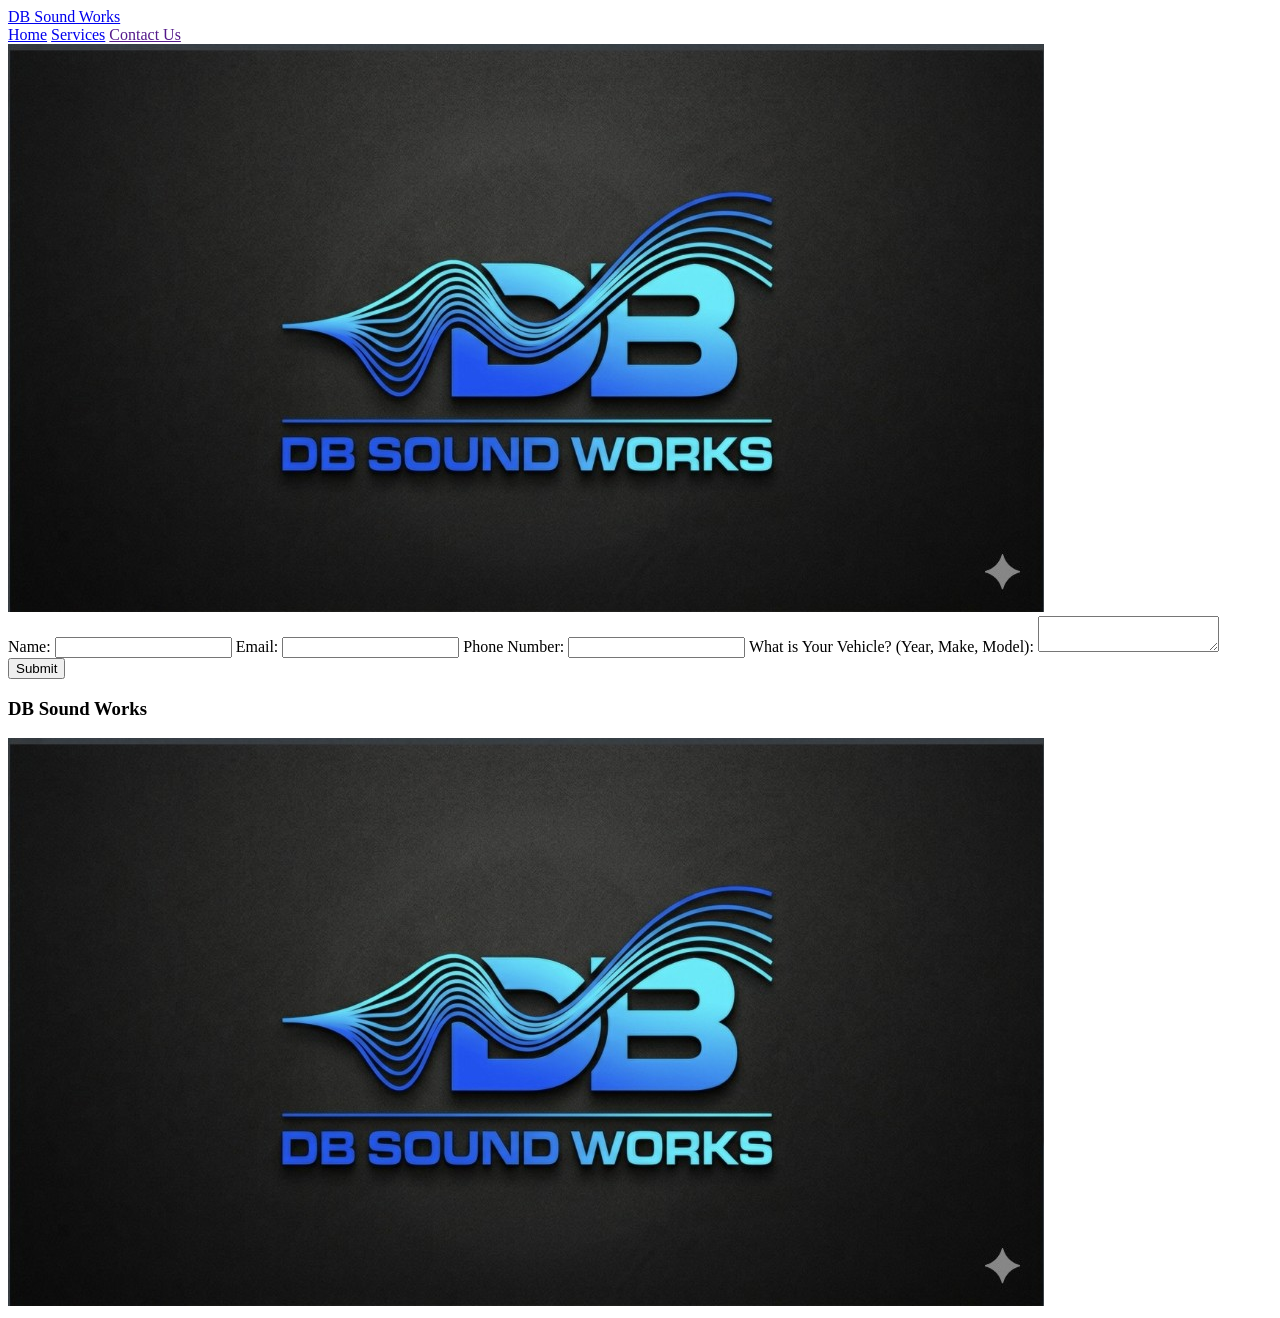
==== contact_us.html @ 6d589963 "html all pages html made" ====
<!DOCTYPE html>
<html lang="en">
<head>
    <meta charset="UTF-8">
    <title>Contact Us</title>
</head>
<body>
    
    <header>
        <nav>
            <a href="index.html">DB Sound Works</a>
            <div id="nav-buttons">
                <a href="index.html">Home</a>
                <a href="services.html">Services</a>
                <a href="">Contact Us</a>
            </div>
        </nav>
        <img src="images/Screenshot 2026-07-04 135305.jpg" alt="DB Logo">
    </header>

    <main>
        <form>

            <label>Name:</label>
            <input type="text" id="name" name="name" required>

            <label>Email:</label>
            <input type="email" id="email" name="email">
            
            <label>Phone Number:</label>
            <input type="tel" id="phone" name="phone">

            <label>What is Your Vehicle? (Year, Make, Model):</label>
            <textarea id="vehicle" name="vehicle"></textarea>

            <button type="submit" id="submit">Submit</button>

        </form>
    </main>

    <footer>
        <h3>DB Sound Works</h3>
        <img src="images/Screenshot 2026-07-04 135305.jpg" alt="logo">
    </footer>

</body>
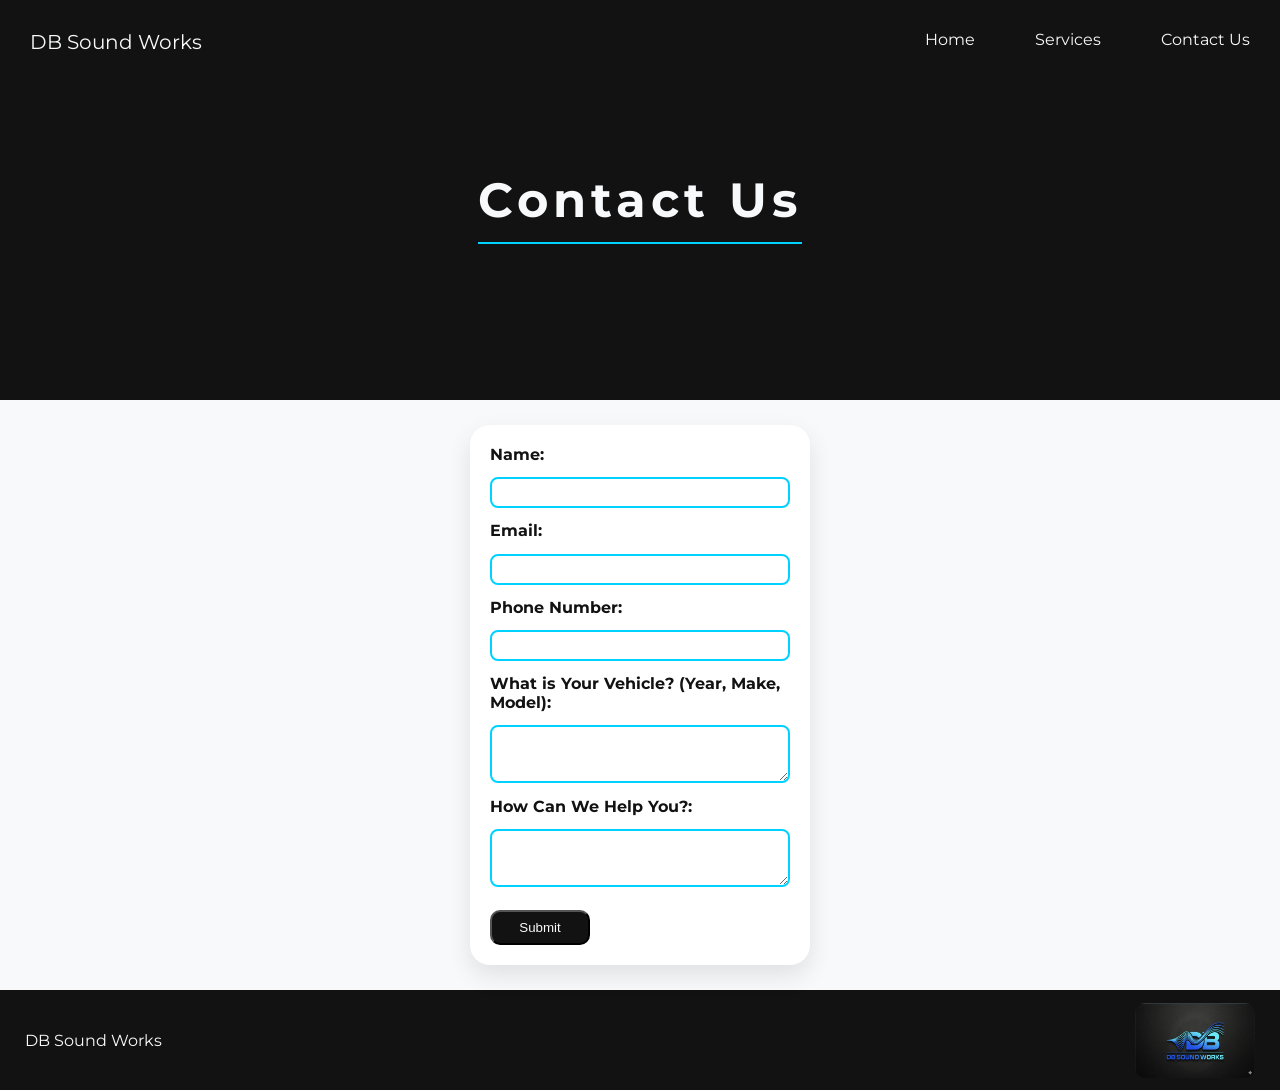
==== commit 6d3eb237: "CSS styling" ====
--- a/contact_us.html
+++ b/contact_us.html
@@ -3,22 +3,103 @@
 <head>
     <meta charset="UTF-8">
     <title>Contact Us</title>
+    <link rel="stylesheet" href="styles.css">
+
+    <style>
+
+        header {
+            background-color: #121212;
+            margin: 0;
+            height: 400px;
+            display: flex;
+            flex-direction: column;
+            padding: 0;
+        }
+
+        header h1 {
+            flex: 1;
+            display: flex;
+            justify-content: center;
+            align-items: center;
+            margin: 0;
+            font-size: 3em;
+            margin-bottom: 59.67px;
+            letter-spacing: 5px;
+            color: #F8F9FA;
+            color: #F8F9FA;
+            text-decoration: underline;
+            text-underline-offset: 25px;
+            text-decoration-thickness: 2px;
+            text-decoration-color: #00D2FF;
+        }
+
+        main {
+            display: flex;
+            justify-content: center;
+        }
+
+        form {
+            display: flex;
+            flex-direction: column;
+            height: 500px;
+            width: 300px;
+            justify-content: space-between;
+            gap: 10px;
+            background-color: white;
+            padding: 20px;
+            border-radius: 20px;
+            box-shadow: 0 10px 25px rgba(0, 0, 0, 0.1);
+        }
+
+        form label {
+            font-family: Montserrat;
+            color: #121212;
+            font-weight: bold;
+        }
+
+        form input {
+            border-radius: 8px;
+            height: 25px;
+            border: 2px solid #00D2FF;
+        }
+
+        form textarea {
+            border-radius: 8px;
+            height: 50px;
+            border: 2px solid #00D2FF;
+            
+        }
+
+        form button {
+            background-color: #00D2FF;
+            background-color: #0055FF;
+            background-color: #121212;
+            color: #F8F9FA;
+            width: 100px;
+            height: 35px;
+            border-radius: 10px;
+            margin-top: 10px;
+        }
+
+
+    </style>
 </head>
 <body>
     
     <header>
         <nav>
-            <a href="index.html">DB Sound Works</a>
+            <a href="index.html" id="title-button">DB Sound Works</a>
             <div id="nav-buttons">
                 <a href="index.html">Home</a>
                 <a href="services.html">Services</a>
                 <a href="">Contact Us</a>
             </div>
         </nav>
-        <img src="images/Screenshot 2026-07-04 135305.jpg" alt="DB Logo">
+        <h1>Contact Us</h1>
     </header>
 
     <main>
+        
         <form>
 
             <label>Name:</label>
@@ -26,21 +107,27 @@
 
             <label>Email:</label>
             <input type="email" id="email" name="email">
-            
+                
             <label>Phone Number:</label>
             <input type="tel" id="phone" name="phone">
 
             <label>What is Your Vehicle? (Year, Make, Model):</label>
             <textarea id="vehicle" name="vehicle"></textarea>
 
+            <label>How Can We Help You?:</label>
+            <textarea id="help" name="help"></textarea>
+
             <button type="submit" id="submit">Submit</button>
 
         </form>
+
     </main>
 
     <footer>
-        <h3>DB Sound Works</h3>
-        <img src="images/Screenshot 2026-07-04 135305.jpg" alt="logo">
+        <a href="index.html" id="title-footer">DB Sound Works</a>
+        <a href="index.html" id="footer-img">
+            <img src="images/Screenshot 2026-07-04 135305.jpg" alt="logo">
+        </a>
     </footer>
 
 </body>
--- a/styles.css
+++ b/styles.css
@@ -0,0 +1,141 @@
+@import url('https://fonts.googleapis.com/css2?family=Inter:ital,opsz,wght@0,14..32,100..900;1,14..32,100..900&family=Montserrat:ital,wght@0,100..900;1,100..900&display=swap');
+
+body {
+    margin: 0;
+}
+
+h1, h2, h3 {
+    font-family: Montserrat;
+    color: #121212
+}
+
+p {
+    font-family: Inter;
+    color: #121212
+}
+
+/* Header styles */
+
+header {
+    background-color: #121212;
+    margin: 0;
+    padding-bottom: 75px;
+}
+
+header nav {
+    display: flex;
+    justify-content: space-between;
+    padding: 25px 25px 0;
+}
+
+header #nav-buttons{
+    display: flex;
+    justify-content: space-around;
+    gap: 50px;
+}
+
+a {
+    text-decoration: none;
+    color: #F8F9FA;
+    font-family: Montserrat;
+    transition: 0.3s ease;
+    font-size: 16px;
+}
+
+header nav #title-button {
+    padding: 5px;
+    font-size: 20px;
+}
+
+/* nav #title-button:hover {
+    font-weight: bold;
+    color: #F8F9FA;
+} */
+
+header nav #nav-buttons a {
+    padding: 5px;
+    border-radius: 10px;
+}
+
+header nav #nav-buttons a:hover {
+    background-color: #F8F9FA;
+    color: #121212;
+    font-weight: bold;
+    transform: translateY(-3px);
+    box-shadow: 0 6px 12px rgba(0, 0, 0, 0.2);
+}
+
+header img {
+    width: 400px;
+    height: 225px;
+    display: block;
+    justify-self: center;
+    border-radius: 10px;
+    margin-top: 45px;
+}
+
+/* main styles */
+
+main {
+    display: flex;
+    justify-content: space-between;
+    padding: 25px 75px;
+    background-color: #F8F9FA;
+}
+
+.card img {
+    width: 300px;
+    height: 300px;
+    border-radius: 10px;
+    box-shadow: 0 10px 25px rgba(0, 0, 0, 0.2);
+}
+
+h2, p {
+    margin: 0;
+}
+
+.card {
+    display: flex;
+    flex-direction: column;
+    width: 300px;
+    text-align: center;
+    line-height: 2;
+    gap: 25px;
+}
+
+.card .card-text {
+    color: #121212;
+}
+
+/* footer styles */
+
+footer img {
+    width: 120px;
+    height: 75px;
+    border-radius: 10px;
+    margin-top: 5px;
+}
+
+footer {
+    display: flex;
+    justify-content: space-between;
+    background-color: #121212;
+    color: #F8F9FA;
+    align-items: center;
+    height: 100px;
+    padding: 0px 25px;
+}
+
+footer #title-footer:hover {
+    font-weight: bold;
+    color: #F8F9FA
+}
+
+/* footer img {
+    border: 2px solid #121212;
+    transition: 0.3s ease; 
+}
+
+footer img:hover {
+    border-color: #F8F9FA;
+} */
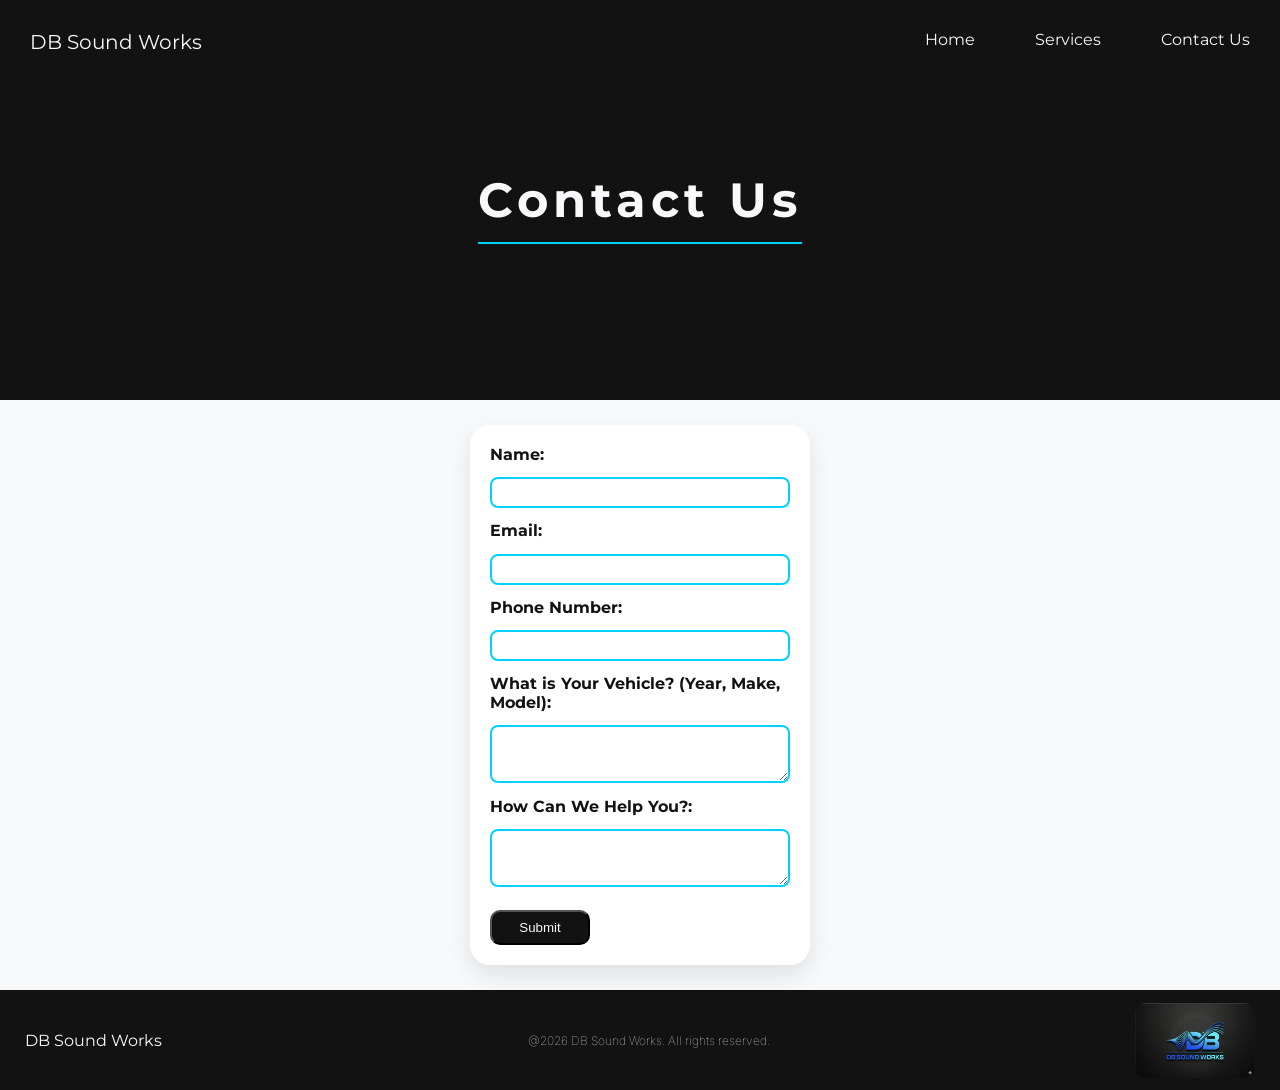
==== commit 3fb923d6: "Home page image Added the "our mission" image to the homepage as well as a copyright statement to th" ====
--- a/contact_us.html
+++ b/contact_us.html
@@ -125,6 +125,7 @@
 
     <footer>
         <a href="index.html" id="title-footer">DB Sound Works</a>
+        <p>@2026 DB Sound Works. All rights reserved.</p>
         <a href="index.html" id="footer-img">
             <img src="images/Screenshot 2026-07-04 135305.jpg" alt="logo">
         </a>
--- a/styles.css
+++ b/styles.css
@@ -107,6 +107,10 @@
     color: #121212;
 }
 
+#our-mission-card img {
+    object-fit: cover;
+}
+
 /* footer styles */
 
 footer img {
@@ -126,16 +130,12 @@
     padding: 0px 25px;
 }
 
+footer p {
+    color: inherit;
+    font-size: 0.75em;
+    font-weight: lighter;
+}
+
 footer #title-footer:hover {
     font-weight: bold;
-    color: #F8F9FA
 }
-
-/* footer img {
-    border: 2px solid #121212;
-    transition: 0.3s ease; 
-}
-
-footer img:hover {
-    border-color: #F8F9FA;
-} */
